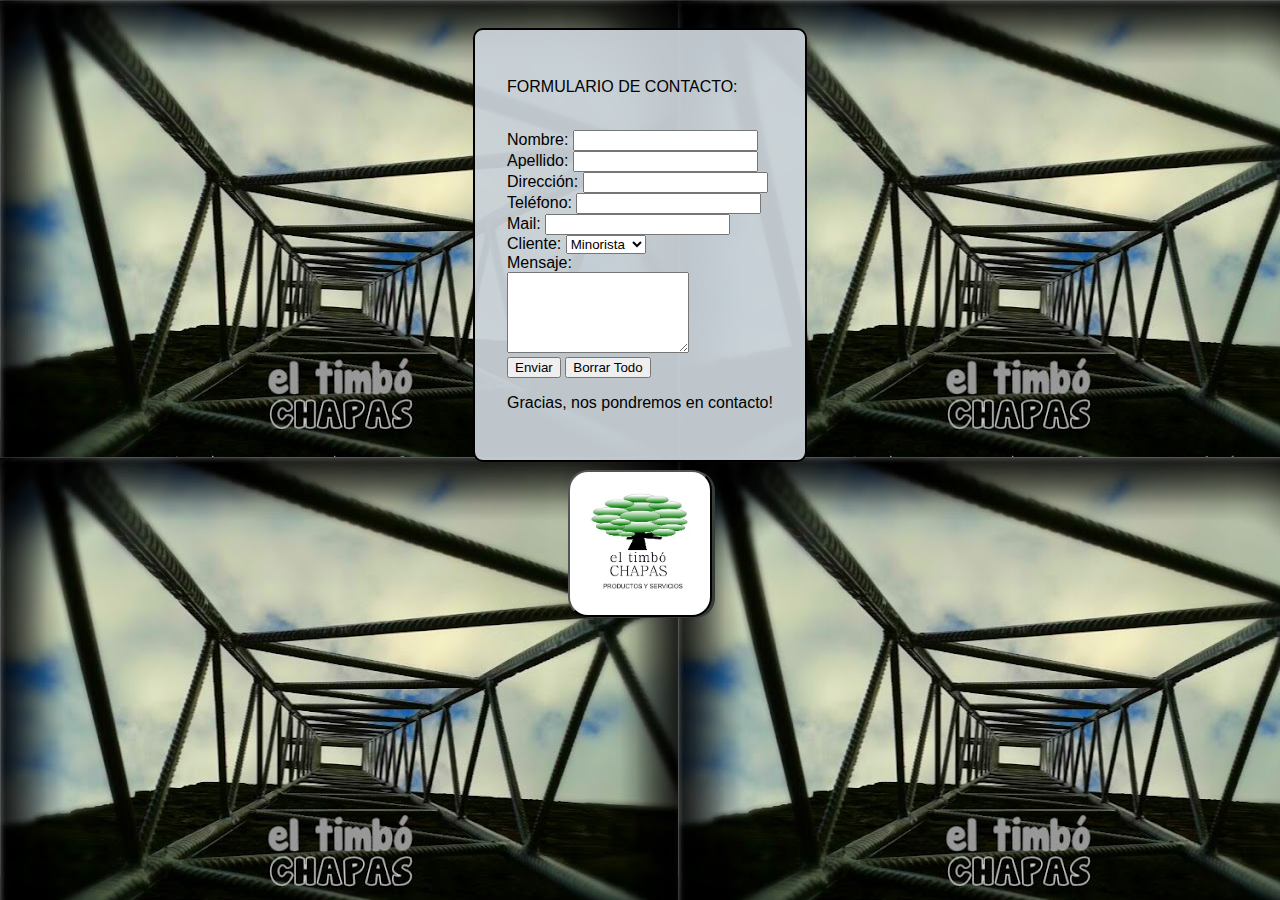
==== contacto.html @ 042f5355 "proyecto_renovado" ====
<!DOCTYPE html>
<html lang="en">
<head>
    <meta charset="UTF-8">
    <meta http-equiv="X-UA-Compatible" content="IE=edge">
    <meta name="viewport" content="width=device-width, initial-scale=1.0">
    <title>Formulario de Contacto</title>
    <link rel="stylesheet" href="./Css/timbo_style.css">
</head>
<body>
    <form class="contacto">
        <p>FORMULARIO DE CONTACTO:</p>
        <br>
        Nombre: <input type="text" name="nombre">
        <br>
        Apellido: <input type="text" name="apellido">
        <br>
        Dirección: <input type="text" name="Dirección">
        <br>
        Teléfono: <input type="text" name="teléfono">
        <br>
        Mail: <input type="text" name="Mail">
        <br>
        Cliente:
        <select id="comprador">
            <option value="Min">Minorista</option>
            <option value="May">Mayorista</option>
        </select>
        <br>
        Mensaje:
        <br>
        <textarea cols="20" rows="5"></textarea>
        <br>
        <input type="submit" value="Enviar">
        <input type="reset" value="Borrar Todo">
        <p>Gracias, nos pondremos en contacto!</p>
    </form>
        <button class="boton_return_de_contacto"><a href="./principal.html"><img src="./Img/Logo.jpg" width="100" height="100"></a></button>
</body>
</html>
---- Css/timbo_style.css ----
/*Modificando mi primera web*/

/*General*/
body {
    display: flex;
    flex-direction: column;
    align-items: center;
    font-family: Verdana, Geneva, Tahoma, sans-serif;
    background-image: url("../Img/portada\ timbo.jpg");
    background-attachment: fixed;
    margin: 20px;
}
li{
    List-style-type: none;
}

/*TIMBO*/
.botonIngreso {
    border-radius: 20px;
    background-color: white;
    padding: 30px;
    box-shadow: rgb(54, 61, 54) 3px 1px;
    justify-items: center;
    margin: 200px;
    /*justify-content: center;
    align-items: center;*/
}

/*PRINCIPAL*/
header{
    width: 100%;
    max-width: 1400px;
    background-color: rgba(201, 209, 216, 0.945);
    border-radius: 10px;
}
/*main{
    background-color: rgba(201, 209, 216, 0.945);
    border-radius: 10px;
}*/
aside{
    width: 100%;
    max-width: 1400px;
    background-color: rgba(201, 209, 216, 0.945);
    border-radius: 10px;
    font-size: 0.3cm;
}
footer{
    /*width: 100%;*/
    max-width: 1400px;
    background-color: rgba(201, 209, 216, 0.945);
    border-radius: 10px;
    display: flex;
    justify-content: flex-end;
    font-size: 10px;
}
h1 {
    text-shadow: rgb(120, 122, 120) 3px 1px;
    display: flex;
    justify-content: center;
}
h2 {
    font-size: 0.5cm;
    display: flex;
    justify-content: center;
}
.botones{
    background-image: url(../Img/timbo\ boton.jpeg);
    padding: 5px;
    margin: 10px;
    /*display: flex;
    flex-direction:row;*/
}

/*página de contacto*/
.contacto {
    font-family:'Lucida Sans', 'Lucida Sans Regular', 'Lucida Grande', 'Lucida Sans Unicode', Geneva, Verdana, sans-serif;
    padding: 2em;
    margin: 0.5em;
    background-color: rgba(201, 209, 216, 0.945);
    border: 2px solid;
    border-radius: 10px;
}

.boton_return_de_contacto {
    display: flex;
    text-align: center;
    border-radius: 20px;
    background-color: white;
    padding: 20px;
    box-shadow: rgb(54, 61, 54) 3px 1px;
    justify-items: center;
    margin-top: auto;
}

/*otra_seccion*/
.boton_otra_seccion{
    border-radius: 20px;
    background-color: white;
    padding: 30px;
    box-shadow: rgb(54, 61, 54) 3px 1px;
    justify-items: center;
    margin: 200px;
}
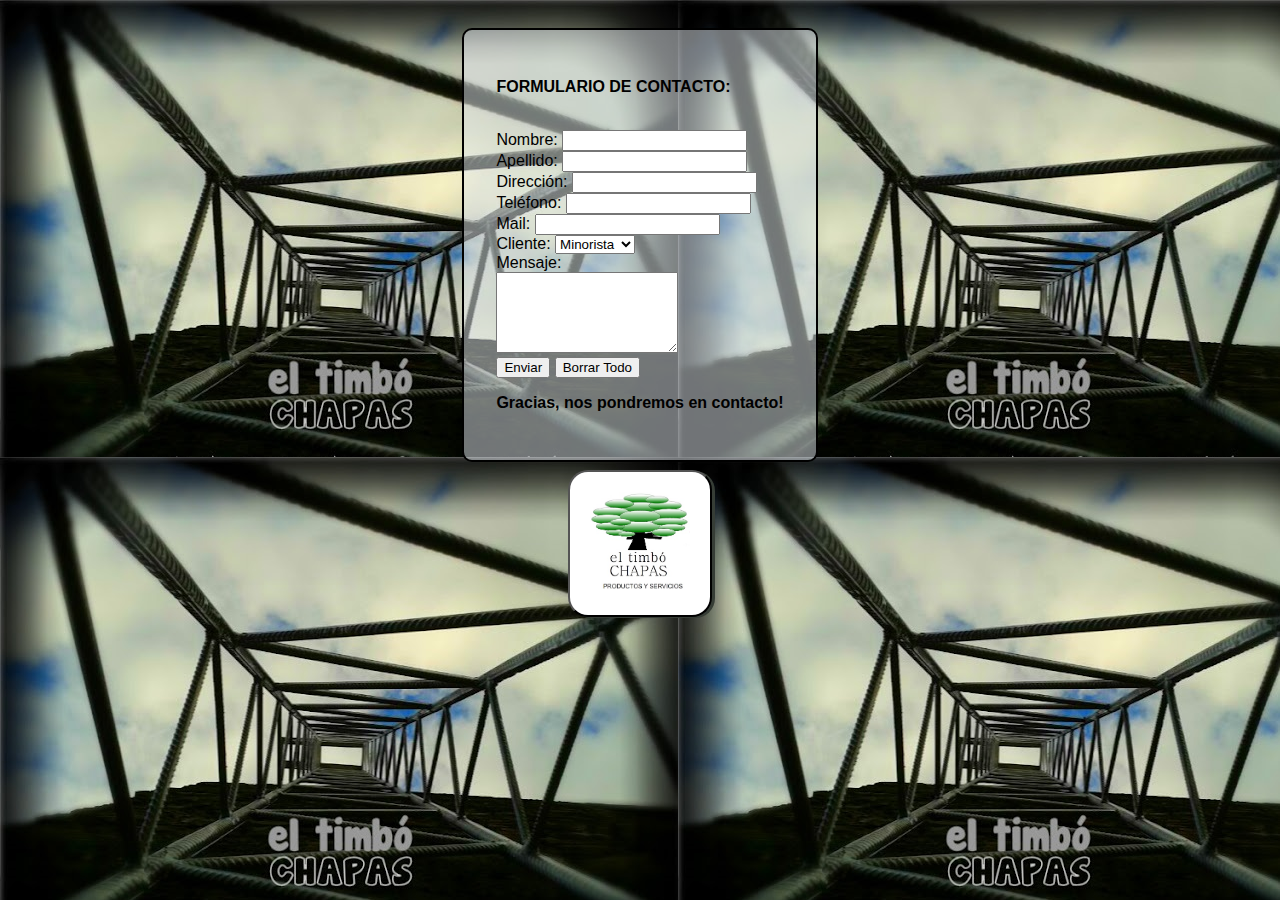
==== commit 03173935: "modificaciones_varias" ====
--- a/contacto.html
+++ b/contacto.html
@@ -9,7 +9,7 @@
 </head>
 <body>
     <form class="contacto">
-        <p>FORMULARIO DE CONTACTO:</p>
+        <p><b>FORMULARIO DE CONTACTO:</b></p>
         <br>
         Nombre: <input type="text" name="nombre">
         <br>
@@ -33,7 +33,7 @@
         <br>
         <input type="submit" value="Enviar">
         <input type="reset" value="Borrar Todo">
-        <p>Gracias, nos pondremos en contacto!</p>
+        <p><b>Gracias, nos pondremos en contacto!</b></p>
     </form>
         <button class="boton_return_de_contacto"><a href="./principal.html"><img src="./Img/Logo.jpg" width="100" height="100"></a></button>
 </body>
--- a/Css/timbo_style.css
+++ b/Css/timbo_style.css
@@ -22,53 +22,55 @@
     box-shadow: rgb(54, 61, 54) 3px 1px;
     justify-items: center;
     margin: 200px;
-    /*justify-content: center;
-    align-items: center;*/
 }
 
 /*PRINCIPAL*/
 header{
     width: 100%;
     max-width: 1400px;
-    background-color: rgba(201, 209, 216, 0.945);
+    background-color: rgba(232, 239, 245, 0.486);
     border-radius: 10px;
 }
-/*main{
-    background-color: rgba(201, 209, 216, 0.945);
-    border-radius: 10px;
-}*/
+main{
+    margin-top: 2em;
+}
 aside{
     width: 100%;
     max-width: 1400px;
-    background-color: rgba(201, 209, 216, 0.945);
+    background-color: rgba(232, 239, 245, 0.486);
     border-radius: 10px;
     font-size: 0.3cm;
+    padding: 3px;
+    margin-top: 4em;
 }
 footer{
-    /*width: 100%;*/
-    max-width: 1400px;
-    background-color: rgba(201, 209, 216, 0.945);
+    background-color: rgba(232, 239, 245, 0.486);
     border-radius: 10px;
-    display: flex;
-    justify-content: flex-end;
     font-size: 10px;
+    padding: 3px;
+    margin-top: 0.5em;
 }
 h1 {
-    text-shadow: rgb(120, 122, 120) 3px 1px;
+    text-shadow: rgb(213, 216, 213) 3px 1px;
     display: flex;
     justify-content: center;
 }
 h2 {
     font-size: 0.5cm;
+    text-shadow: rgb(213, 216, 213) 3px 1px;
     display: flex;
     justify-content: center;
 }
 .botones{
     background-image: url(../Img/timbo\ boton.jpeg);
-    padding: 5px;
-    margin: 10px;
-    /*display: flex;
-    flex-direction:row;*/
+    padding: 4px;
+    margin: 2.5em;
+    display: inline;
+}
+#whatsapp {
+    border-radius: 15px;
+    border-color: white;
+    margin-top: 1em;
 }
 
 /*página de contacto*/
@@ -76,7 +78,7 @@
     font-family:'Lucida Sans', 'Lucida Sans Regular', 'Lucida Grande', 'Lucida Sans Unicode', Geneva, Verdana, sans-serif;
     padding: 2em;
     margin: 0.5em;
-    background-color: rgba(201, 209, 216, 0.945);
+    background-color: rgba(232, 239, 245, 0.486);
     border: 2px solid;
     border-radius: 10px;
 }
@@ -99,5 +101,5 @@
     padding: 30px;
     box-shadow: rgb(54, 61, 54) 3px 1px;
     justify-items: center;
-    margin: 200px;
+    margin: 30px;
 }